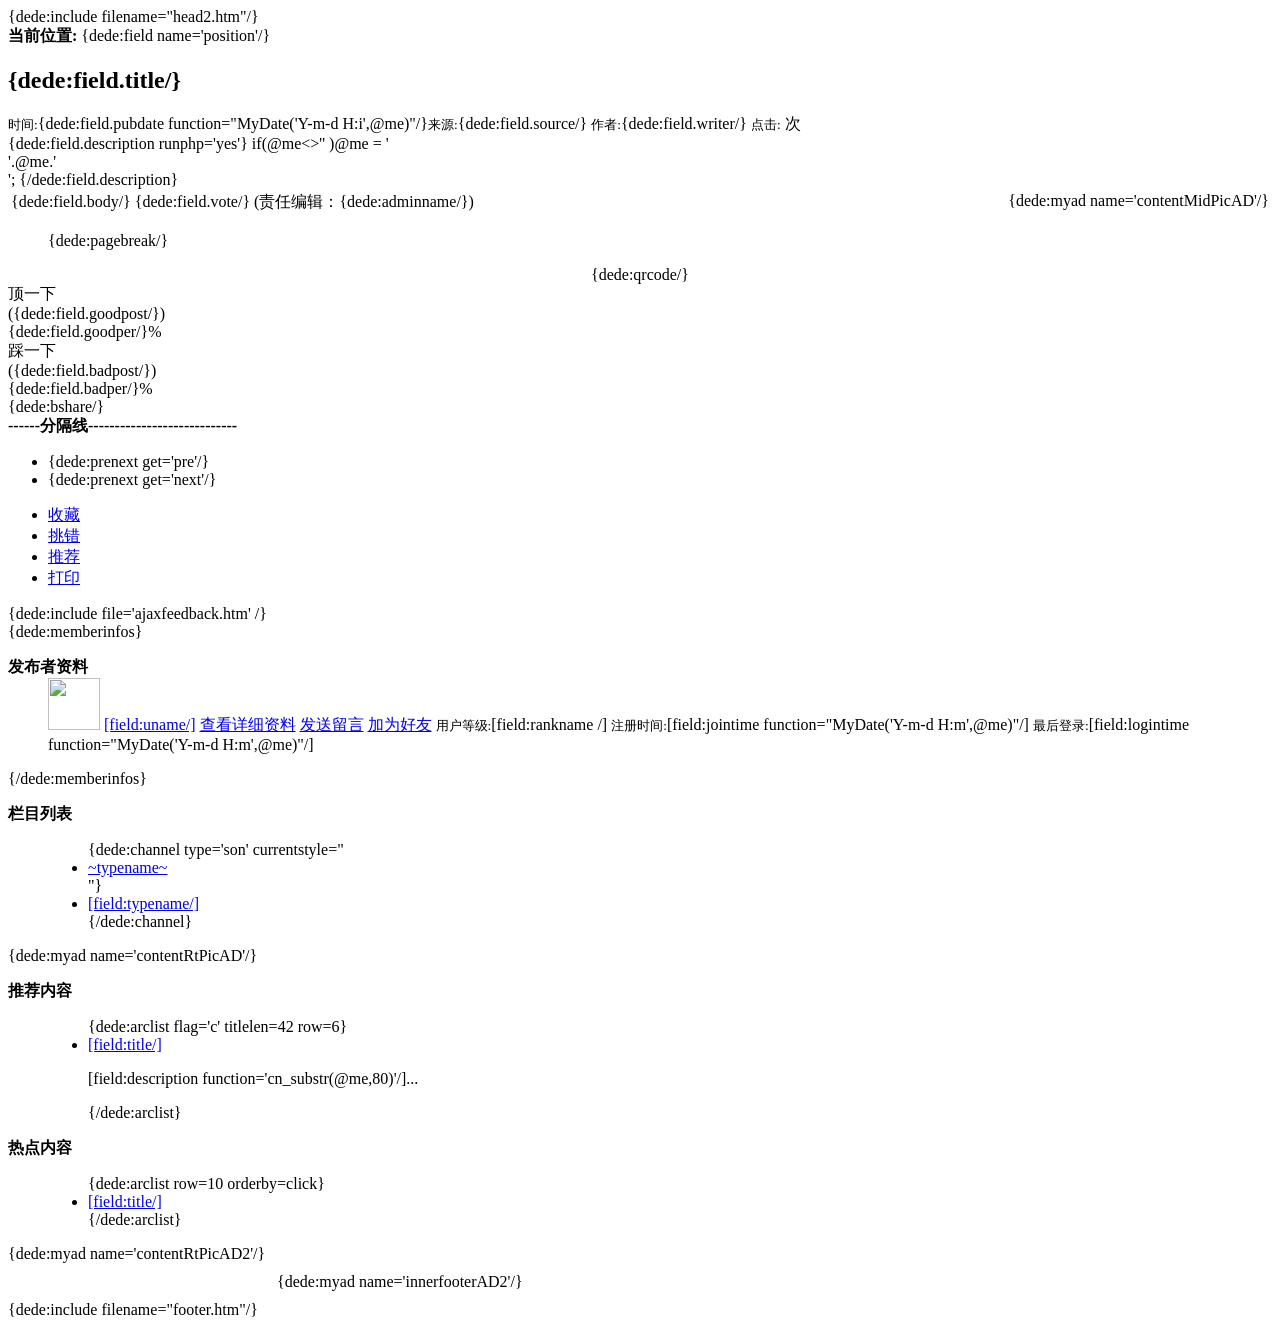
==== templets/default/article_article.htm @ 6b47816b "init" ====
<!DOCTYPE html PUBLIC "-//W3C//DTD XHTML 1.0 Transitional//EN" "http://www.w3.org/TR/xhtml1/DTD/xhtml1-transitional.dtd">
<html xmlns="http://www.w3.org/1999/xhtml">
<head>
<meta http-equiv="Content-Type" content="text/html; charset={dede:global.cfg_soft_lang/}" />
<title>{dede:field.title/}_{dede:global.cfg_webname/}</title>
<meta name="keywords" content="{dede:field.keywords/}" />
<meta name="description" content="{dede:field.description function='html2text(@me)'/}" />
<link href="{dede:global.cfg_templets_skin/}/style/dedecms.css" rel="stylesheet" media="screen" type="text/css" />
<meta http-equiv="mobile-agent" content="format=xhtml;url={dede:global.cfg_mobileurl/}/view.php?aid={dede:field.id/}">
<script type="text/javascript">if(window.location.toString().indexOf('pref=padindex') != -1){}else{if(/AppleWebKit.*Mobile/i.test(navigator.userAgent) || (/MIDP|SymbianOS|NOKIA|SAMSUNG|LG|NEC|TCL|Alcatel|BIRD|DBTEL|Dopod|PHILIPS|HAIER|LENOVO|MOT-|Nokia|SonyEricsson|SIE-|Amoi|ZTE/.test(navigator.userAgent))){if(window.location.href.indexOf("?mobile")<0){try{if(/Android|Windows Phone|webOS|iPhone|iPod|BlackBerry/i.test(navigator.userAgent)){window.location.href="{dede:global.cfg_mobileurl/}/view.php?aid={dede:field.id/}";}else if(/iPad/i.test(navigator.userAgent)){}else{}}catch(e){}}}}</script>
<script language="javascript" type="text/javascript" src="{dede:global.cfg_cmsurl/}/include/dedeajax2.js"></script>

<script language="javascript" type="text/javascript">
<!--
function CheckLogin(){
	  var taget_obj = document.getElementById('_ajax_feedback');
	  myajax = new DedeAjax(taget_obj,false,false,'','','');
	  myajax.SendGet2("{dede:global.cfg_cmsurl/}/member/ajax_feedback.php");
	  DedeXHTTP = null;
}
function postBadGood(ftype,fid)
{
	var taget_obj = document.getElementById(ftype+fid);
	var saveid = GetCookie('badgoodid');
	if(saveid != null)
	{
		var saveids = saveid.split(',');
		var hasid = false;
		saveid = '';
		j = 1;
		for(i=saveids.length-1;i>=0;i--)
		{
			if(saveids[i]==fid && hasid) continue;
			else {
				if(saveids[i]==fid && !hasid) hasid = true;
				saveid += (saveid=='' ? saveids[i] : ','+saveids[i]);
				j++;
				if(j==10 && hasid) break;
				if(j==9 && !hasid) break;
			}
		}
		if(hasid) { alert('���ղ��ѱ�������ร�'); return false;}
		else saveid += ','+fid;
		SetCookie('badgoodid',saveid,1);
	}
	else
	{
		SetCookie('badgoodid',fid,1);
	}
	myajax = new DedeAjax(taget_obj,false,false,'','','');
	myajax.SendGet2("{dede:field name='phpurl'/}/feedback.php?aid="+fid+"&action="+ftype+"&fid="+fid);
}
function postDigg(ftype,aid)
{
	var taget_obj = document.getElementById('newdigg');
	var saveid = GetCookie('diggid');
	if(saveid != null)
	{
		var saveids = saveid.split(',');
		var hasid = false;
		saveid = '';
		j = 1;
		for(i=saveids.length-1;i>=0;i--)
		{
			if(saveids[i]==aid && hasid) continue;
			else {
				if(saveids[i]==aid && !hasid) hasid = true;
				saveid += (saveid=='' ? saveids[i] : ','+saveids[i]);
				j++;
				if(j==20 && hasid) break;
				if(j==19 && !hasid) break;
			}
		}
		if(hasid) { alert("���Ѿ������������벻Ҫ�ظ����� ��"); return; }
		else saveid += ','+aid;
		SetCookie('diggid',saveid,1);
	}
	else
	{
		SetCookie('diggid',aid,1);
	}
	myajax = new DedeAjax(taget_obj,false,false,'','','');
	var url = "{dede:global.cfg_phpurl/}/digg_ajax.php?action="+ftype+"&id="+aid;
	myajax.SendGet2(url);
}
function getDigg(aid)
{
	var taget_obj = document.getElementById('newdigg');
	myajax = new DedeAjax(taget_obj,false,false,'','','');
	myajax.SendGet2("{dede:global.cfg_phpurl/}/digg_ajax.php?id="+aid);
	DedeXHTTP = null;
}
-->
</script>
</head>
<body class="articleview">
{dede:include filename="head2.htm"/}
<!-- /header -->
<div class="w960 center clear mt1">
<div class="pleft">
 <div class="place"> <strong>��ǰλ��:</strong> {dede:field name='position'/} </div>
 <!-- /place -->
 <div class="viewbox">
  <div class="title">
   <h2>{dede:field.title/}</h2>
  </div>
  <!-- /title -->
  <div class="info"> <small>ʱ��:</small>{dede:field.pubdate function="MyDate('Y-m-d H:i',@me)"/}<small>��Դ:</small>{dede:field.source/} <small>����:</small>{dede:field.writer/} <small>���:</small>
   <script src="{dede:field name='phpurl'/}/count.php?view=yes&aid={dede:field name='id'/}&mid={dede:field name='mid'/}" type='text/javascript' language="javascript"></script>
   ��</div>
  <!-- /info -->
  {dede:field.description runphp='yes'}
  if(@me<>'' )@me = '
  <div class="intro">'.@me.'</div>
  ';
  {/dede:field.description}
  <div class="content">
   <table width='100%'>
    <tr>
     <td><div id="contentMidPicAD" style="float:right; clear:both; top:0; vertical-align:top;">{dede:myad name='contentMidPicAD'/}</div>
      {dede:field.body/}
      {dede:field.vote/}
      (���α༭��{dede:adminname/})</td>
    </tr>
   </table>
  </div>
  <!-- /content -->
  <div class="dede_pages">
   <ul class="pagelist">
    {dede:pagebreak/}
   </ul>
  </div>

<center>{dede:qrcode/}</center>
  
  <!-- /pages -->
  <!-- //���� -->
  <div class="newdigg" id="newdigg">
   <div class="diggbox digg_good" onmousemove="this.style.backgroundPosition='left bottom';" onmouseout="this.style.backgroundPosition='left top';" onclick="javascript:postDigg('good',{dede:field.id/})">
    <div class="digg_act">��һ��</div>
    <div class="digg_num">({dede:field.goodpost/})</div>
    <div class="digg_percent">
     <div class="digg_percent_bar"><span style="width:{dede:field.goodper/}%"></span></div>
     <div class="digg_percent_num">{dede:field.goodper/}%</div>
    </div>
   </div>
   <div class="diggbox digg_bad" onmousemove="this.style.backgroundPosition='right bottom';" onmouseout="this.style.backgroundPosition='right top';" onclick="javascript:postDigg('bad',{dede:field.id/})">
    <div class="digg_act">��һ��</div>
    <div class="digg_num">({dede:field.badpost/})</div>
    <div class="digg_percent">
     <div class="digg_percent_bar"><span style="width:{dede:field.badper/}%"></span></div>
     <div class="digg_percent_num">{dede:field.badper/}%</div>
    </div>
   </div>
  </div>
  <script language="javascript" type="text/javascript">getDigg({dede:field.id/});</script>
  <!-- //���Ȳ��ݵ�Դ����� -->
  <!-- //�������뿪ʼ -->
  {dede:bshare/}
  <!-- //����������� -->
  <div class="boxoff"> <strong>------�ָ���----------------------------</strong> </div>
  <div class="handle">
   <div class="context">
    <ul>
     <li>{dede:prenext get='pre'/}</li>
     <li>{dede:prenext get='next'/}</li>
    </ul>
   </div>
   <!-- /context -->
   <div class="actbox">
    <ul>
     <li id="act-fav"><a href="{dede:field name='phpurl'/}/stow.php?aid={dede:field.id/}" target="_blank">�ղ�</a></li>
     <li id="act-err"><a href="{dede:field name='phpurl'/}/erraddsave.php?aid={dede:field.id/}&title={dede:field.title/}" target="_blank">����</a></li>
     <li id="act-pus"><a href="{dede:field name='phpurl'/}/recommend.php?aid={dede:field.id/}" target="_blank">�Ƽ�</a></li>
     <li id="act-pnt"><a href="#" onClick="window.print();">��ӡ</a></li>
    </ul>
   </div>
   <!-- /actbox -->
  </div>
  <!-- /handle -->
 </div>
 <!-- /viewbox -->
 <!-- //AJAX������ -->
 {dede:include file='ajaxfeedback.htm' /} </div>
<!-- //������ݽ��� -->
<!-- //�ұ����ݿ�ʼ -->
<div class="pright"> {dede:memberinfos}
 <div class="infos_userinfo">
  <dl class="tbox light">
   <dt class='light'><strong>����������</strong></dt>
   <dd class='light'> <a href="[field:spaceurl /]" class="userface"><img src="[field:face/]" width="52" height="52" /></a> <a href='[field:spaceurl /]' class="username">[field:uname/]</a> <span class="useract"> <a href="[field:spaceurl /]" class="useract-vi">�鿴��ϸ����</a> <a href="[field:spaceurl /]&action=guestbook" class="useract-pm">��������</a> <a href="[field:spaceurl /]&action=newfriend" class="useract-af">��Ϊ����</a> </span> <span class="userinfo-sp"><small>�û��ȼ�:</small>[field:rankname /]</span> <span class="userinfo-sp"><small>ע��ʱ��:</small>[field:jointime function="MyDate('Y-m-d H:m',@me)"/]</span> <span class="userinfo-sp"><small>����¼:</small>[field:logintime function="MyDate('Y-m-d H:m',@me)"/]</span> </dd>
  </dl>
 </div>
 {/dede:memberinfos}
 <div class="pright">
  <div>
   <dl class="tbox">
    <dt><strong>��Ŀ�б�</strong></dt>
    <dd>
     <ul class="d6">
      {dede:channel type='son' currentstyle="
      <li><a href='~typelink~' class='thisclass'>~typename~</a></li>
      "}
      <li><a href='[field:typeurl/]'>[field:typename/]</a></li>
      {/dede:channel}
     </ul>
    </dd>
   </dl>
  </div>
  <div id="contentRtPicAD" style="margin:10px auto">{dede:myad name='contentRtPicAD'/}</div>
  <div class="commend mt1">
   <dl class="tbox light">
    <dt class='light'><strong>�Ƽ�����</strong></dt>
    <dd class='light'>
     <ul class="d4">
      {dede:arclist flag='c' titlelen=42 row=6}
      <li><a href="[field:arcurl/]">[field:title/]</a>
       <p>[field:description function='cn_substr(@me,80)'/]...</p>
      </li>
      {/dede:arclist}
     </ul>
    </dd>
   </dl>
  </div>
  <!-- /commend -->
  <div class="hot mt1">
   <dl class="tbox light">
    <dt class='light'><strong>�ȵ�����</strong></dt>
    <dd class='light'>
     <ul class="c1 ico2">
      {dede:arclist row=10 orderby=click}
      <li><a href="[field:arcurl/]">[field:title/]</a></li>
      {/dede:arclist}
     </ul>
    </dd>
   </dl>
  </div>
  <div id="contentRtPicAD2" style="margin:10px auto">{dede:myad name='contentRtPicAD2'/}</div>
 </div>
 <!-- /pright -->
</div>
<div id="innerfooterAD2" style="margin:10px auto; width:726px">{dede:myad name='innerfooterAD2'/}</div>
{dede:include filename="footer.htm"/}
<!-- /footer -->
</body>
</html>
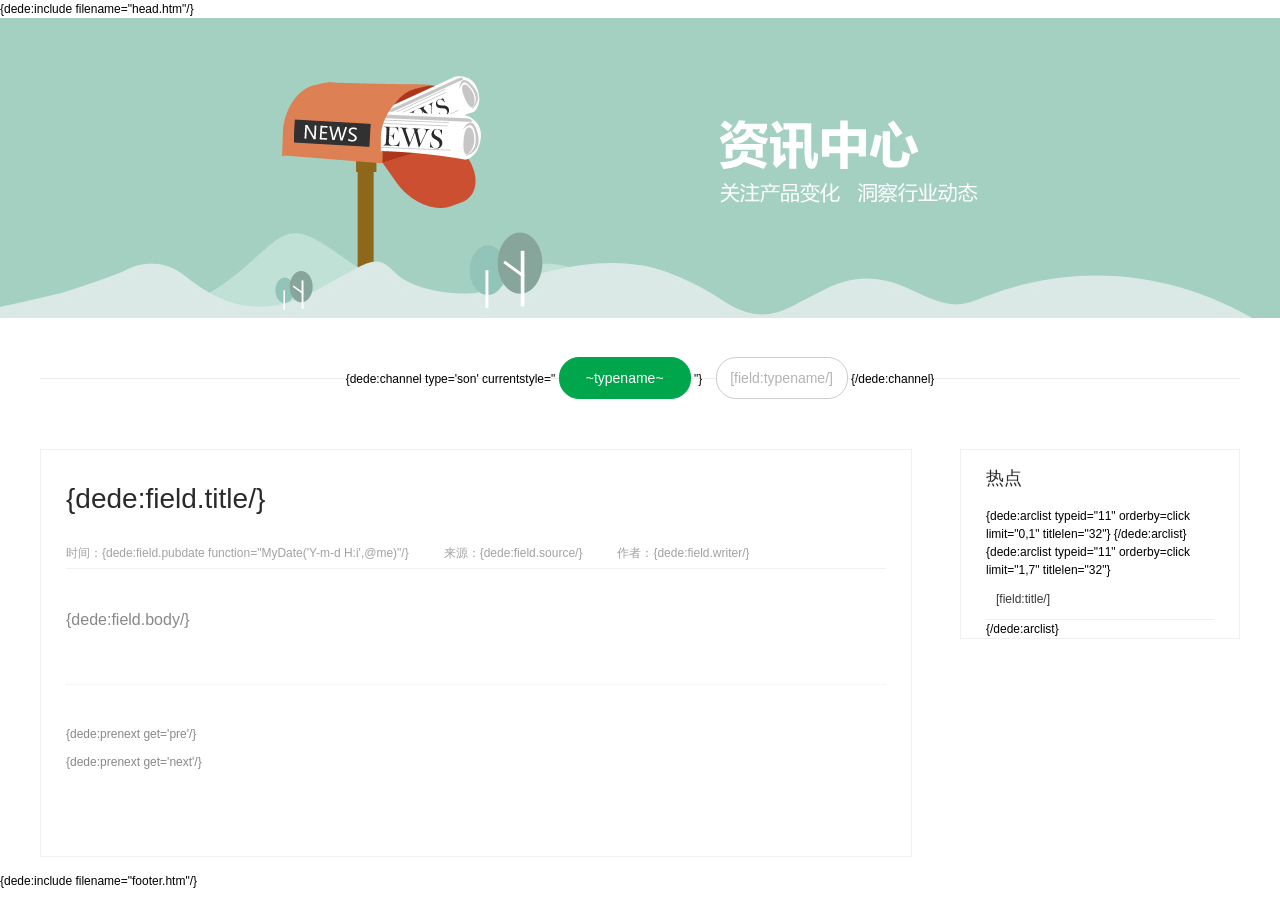
==== commit 2a687785: "commit" ====
--- a/templets/default/article_article.htm
+++ b/templets/default/article_article.htm
@@ -1,246 +1,73 @@
 <!DOCTYPE html PUBLIC "-//W3C//DTD XHTML 1.0 Transitional//EN" "http://www.w3.org/TR/xhtml1/DTD/xhtml1-transitional.dtd">
 <html xmlns="http://www.w3.org/1999/xhtml">
 <head>
-<meta http-equiv="Content-Type" content="text/html; charset={dede:global.cfg_soft_lang/}" />
+<meta http-equiv="content-type" content="text/html;charset=gb2312" />
+<link type="text/css" rel="stylesheet" href="/dedemao/css/base.css" />
+<link type="text/css" rel="stylesheet" href="/dedemao/css/camera.css" />
+<link type="text/css" rel="stylesheet" href="/dedemao/css/easyDialog.css" />
+<script type="text/javascript" src="/dedemao/js/jquery-1.8.3.min.js"></script>
+<script type="text/javascript" src="/dedemao/js/template-global.js"></script>
+<script type="text/javascript" src="/dedemao/js/ShoppingCart.js"></script>
+<script type="text/javascript" src="/dedemao/js/jquery.pagination.js"></script>
 <title>{dede:field.title/}_{dede:global.cfg_webname/}</title>
-<meta name="keywords" content="{dede:field.keywords/}" />
-<meta name="description" content="{dede:field.description function='html2text(@me)'/}" />
-<link href="{dede:global.cfg_templets_skin/}/style/dedecms.css" rel="stylesheet" media="screen" type="text/css" />
-<meta http-equiv="mobile-agent" content="format=xhtml;url={dede:global.cfg_mobileurl/}/view.php?aid={dede:field.id/}">
-<script type="text/javascript">if(window.location.toString().indexOf('pref=padindex') != -1){}else{if(/AppleWebKit.*Mobile/i.test(navigator.userAgent) || (/MIDP|SymbianOS|NOKIA|SAMSUNG|LG|NEC|TCL|Alcatel|BIRD|DBTEL|Dopod|PHILIPS|HAIER|LENOVO|MOT-|Nokia|SonyEricsson|SIE-|Amoi|ZTE/.test(navigator.userAgent))){if(window.location.href.indexOf("?mobile")<0){try{if(/Android|Windows Phone|webOS|iPhone|iPod|BlackBerry/i.test(navigator.userAgent)){window.location.href="{dede:global.cfg_mobileurl/}/view.php?aid={dede:field.id/}";}else if(/iPad/i.test(navigator.userAgent)){}else{}}catch(e){}}}}</script>
-<script language="javascript" type="text/javascript" src="{dede:global.cfg_cmsurl/}/include/dedeajax2.js"></script>
-
-<script language="javascript" type="text/javascript">
-<!--
-function CheckLogin(){
-	  var taget_obj = document.getElementById('_ajax_feedback');
-	  myajax = new DedeAjax(taget_obj,false,false,'','','');
-	  myajax.SendGet2("{dede:global.cfg_cmsurl/}/member/ajax_feedback.php");
-	  DedeXHTTP = null;
-}
-function postBadGood(ftype,fid)
-{
-	var taget_obj = document.getElementById(ftype+fid);
-	var saveid = GetCookie('badgoodid');
-	if(saveid != null)
-	{
-		var saveids = saveid.split(',');
-		var hasid = false;
-		saveid = '';
-		j = 1;
-		for(i=saveids.length-1;i>=0;i--)
-		{
-			if(saveids[i]==fid && hasid) continue;
-			else {
-				if(saveids[i]==fid && !hasid) hasid = true;
-				saveid += (saveid=='' ? saveids[i] : ','+saveids[i]);
-				j++;
-				if(j==10 && hasid) break;
-				if(j==9 && !hasid) break;
-			}
-		}
-		if(hasid) { alert('���ղ��ѱ�������ร�'); return false;}
-		else saveid += ','+fid;
-		SetCookie('badgoodid',saveid,1);
-	}
-	else
-	{
-		SetCookie('badgoodid',fid,1);
-	}
-	myajax = new DedeAjax(taget_obj,false,false,'','','');
-	myajax.SendGet2("{dede:field name='phpurl'/}/feedback.php?aid="+fid+"&action="+ftype+"&fid="+fid);
-}
-function postDigg(ftype,aid)
-{
-	var taget_obj = document.getElementById('newdigg');
-	var saveid = GetCookie('diggid');
-	if(saveid != null)
-	{
-		var saveids = saveid.split(',');
-		var hasid = false;
-		saveid = '';
-		j = 1;
-		for(i=saveids.length-1;i>=0;i--)
-		{
-			if(saveids[i]==aid && hasid) continue;
-			else {
-				if(saveids[i]==aid && !hasid) hasid = true;
-				saveid += (saveid=='' ? saveids[i] : ','+saveids[i]);
-				j++;
-				if(j==20 && hasid) break;
-				if(j==19 && !hasid) break;
-			}
-		}
-		if(hasid) { alert("���Ѿ������������벻Ҫ�ظ����� ��"); return; }
-		else saveid += ','+aid;
-		SetCookie('diggid',saveid,1);
-	}
-	else
-	{
-		SetCookie('diggid',aid,1);
-	}
-	myajax = new DedeAjax(taget_obj,false,false,'','','');
-	var url = "{dede:global.cfg_phpurl/}/digg_ajax.php?action="+ftype+"&id="+aid;
-	myajax.SendGet2(url);
-}
-function getDigg(aid)
-{
-	var taget_obj = document.getElementById('newdigg');
-	myajax = new DedeAjax(taget_obj,false,false,'','','');
-	myajax.SendGet2("{dede:global.cfg_phpurl/}/digg_ajax.php?id="+aid);
-	DedeXHTTP = null;
-}
--->
-</script>
+<meta name="keywords" content="{dede:field name='keywords'/}" />
+<meta name="description" content="{dede:field name='description' function='html2text(@me)'/}" />
 </head>
-<body class="articleview">
-{dede:include filename="head2.htm"/}
-<!-- /header -->
-<div class="w960 center clear mt1">
-<div class="pleft">
- <div class="place"> <strong>��ǰλ��:</strong> {dede:field name='position'/} </div>
- <!-- /place -->
- <div class="viewbox">
-  <div class="title">
-   <h2>{dede:field.title/}</h2>
+<body id="body" >
+<div id="Layout_464"  class=""> <script src="/dedemao/js/base.js" type="text/javascript"></script>
+  {dede:include filename="head.htm"/}
+  <div class="sub-banner">
+    <div class="sub-banner-inner">
+      <p><a><img src="/dedemao/images/banner/b7.jpg"/></a></p>
+    </div>
   </div>
-  <!-- /title -->
-  <div class="info"> <small>ʱ��:</small>{dede:field.pubdate function="MyDate('Y-m-d H:i',@me)"/}<small>��Դ:</small>{dede:field.source/} <small>����:</small>{dede:field.writer/} <small>���:</small>
-   <script src="{dede:field name='phpurl'/}/count.php?view=yes&aid={dede:field name='id'/}&mid={dede:field name='mid'/}" type='text/javascript' language="javascript"></script>
-   ��</div>
-  <!-- /info -->
-  {dede:field.description runphp='yes'}
-  if(@me<>'' )@me = '
-  <div class="intro">'.@me.'</div>
-  ';
-  {/dede:field.description}
-  <div class="content">
-   <table width='100%'>
-    <tr>
-     <td><div id="contentMidPicAD" style="float:right; clear:both; top:0; vertical-align:top;">{dede:myad name='contentMidPicAD'/}</div>
-      {dede:field.body/}
-      {dede:field.vote/}
-      (���α༭��{dede:adminname/})</td>
-    </tr>
-   </table>
+  <div class="wrap main">
+    <div class="sub-menu">
+      <div id="Layout_993"  class="">
+        <div class="sub-menu-box"> 
+        {dede:channel type='son' currentstyle="
+      <a href='~typelink~' class='curr'>~typename~</a>
+      "}
+      <a href='[field:typeurl/]'>[field:typename/]</a>
+      {/dede:channel} </div>
+        <div class="news">
+          <div class="news-left fl">
+            <h2>{dede:field.title/}</h2>
+            <div class="time"><span>ʱ�䣺{dede:field.pubdate function="MyDate('Y-m-d H:i',@me)"/}</span><span>��Դ��{dede:field.source/}</span><span>���ߣ�{dede:field.writer/} </span></div>
+            <div class="content"> 
+            	{dede:field.body/}
+            </div>
+            <div class="link">
+              <P>{dede:prenext get='pre'/}</P>
+              <P>{dede:prenext get='next'/}</P>
+              <div class="tt-link" style="margin-top:20px">
+                <div class="bdsharebuttonbox"><a href="#" class="bds_more" data-cmd="more"></a><a title="������QQ�ռ�" href="#" class="bds_qzone" data-cmd="qzone"></a><a title="����������΢��" href="#" class="bds_tsina" data-cmd="tsina"></a><a title="��������Ѷ΢��" href="#" class="bds_tqq" data-cmd="tqq"></a><a title="������������" href="#" class="bds_renren" data-cmd="renren"></a><a title="������΢��" href="#" class="bds_weixin" data-cmd="weixin"></a></div>
+                <script>window._bd_share_config={"common":{"bdSnsKey":{},"bdText":"","bdMini":"2","bdMiniList":false,"bdPic":"","bdStyle":"0","bdSize":"24"},"share":{}};with(document)0[(getElementsByTagName('head')[0]||body).appendChild(createElement('script')).src='http://bdimg.share.baidu.com/static/api/js/share.js?v=89860593.js?cdnversion='+~(-new Date()/36e5)];</script> 
+              </div>
+            </div>
+          </div>
+          <div id="Panel_243"  class="news-right fr" style="clear:both;overflow:hidden;">
+            <h2>�ȵ�</h2>
+		  {dede:arclist typeid="11" orderby=click limit="0,1" titlelen="32"}
+		   <a class="r-img" href="[field:arcurl/]" target="_blank" title="[field:fulltitle/]"><img src="[field:litpic/]" onload="loadImage(this,228,171)" alt="[field:fulltitle/]" onerror="loadImageError(this,'.r-img')"/><span>[field:title/]</span></a>
+		  {/dede:arclist} 			
+            <ul>
+	  {dede:arclist typeid="11" orderby=click limit="1,7" titlelen="32"}
+	   <li><a href="[field:arcurl/]" target="_blank" title="[field:fulltitle/]">[field:title/]</a></li>
+      {/dede:arclist}            
+            </ul>
+            <script type="text/javascript">
+      $(function () {
+      $(".news-right").css("clear", "");
+      });
+      </script> 
+          </div>
+        </div>
+      </div>
+    </div>
   </div>
-  <!-- /content -->
-  <div class="dede_pages">
-   <ul class="pagelist">
-    {dede:pagebreak/}
-   </ul>
-  </div>
-
-<center>{dede:qrcode/}</center>
   
-  <!-- /pages -->
-  <!-- //���� -->
-  <div class="newdigg" id="newdigg">
-   <div class="diggbox digg_good" onmousemove="this.style.backgroundPosition='left bottom';" onmouseout="this.style.backgroundPosition='left top';" onclick="javascript:postDigg('good',{dede:field.id/})">
-    <div class="digg_act">��һ��</div>
-    <div class="digg_num">({dede:field.goodpost/})</div>
-    <div class="digg_percent">
-     <div class="digg_percent_bar"><span style="width:{dede:field.goodper/}%"></span></div>
-     <div class="digg_percent_num">{dede:field.goodper/}%</div>
-    </div>
-   </div>
-   <div class="diggbox digg_bad" onmousemove="this.style.backgroundPosition='right bottom';" onmouseout="this.style.backgroundPosition='right top';" onclick="javascript:postDigg('bad',{dede:field.id/})">
-    <div class="digg_act">��һ��</div>
-    <div class="digg_num">({dede:field.badpost/})</div>
-    <div class="digg_percent">
-     <div class="digg_percent_bar"><span style="width:{dede:field.badper/}%"></span></div>
-     <div class="digg_percent_num">{dede:field.badper/}%</div>
-    </div>
-   </div>
-  </div>
-  <script language="javascript" type="text/javascript">getDigg({dede:field.id/});</script>
-  <!-- //���Ȳ��ݵ�Դ����� -->
-  <!-- //�������뿪ʼ -->
-  {dede:bshare/}
-  <!-- //����������� -->
-  <div class="boxoff"> <strong>------�ָ���----------------------------</strong> </div>
-  <div class="handle">
-   <div class="context">
-    <ul>
-     <li>{dede:prenext get='pre'/}</li>
-     <li>{dede:prenext get='next'/}</li>
-    </ul>
-   </div>
-   <!-- /context -->
-   <div class="actbox">
-    <ul>
-     <li id="act-fav"><a href="{dede:field name='phpurl'/}/stow.php?aid={dede:field.id/}" target="_blank">�ղ�</a></li>
-     <li id="act-err"><a href="{dede:field name='phpurl'/}/erraddsave.php?aid={dede:field.id/}&title={dede:field.title/}" target="_blank">����</a></li>
-     <li id="act-pus"><a href="{dede:field name='phpurl'/}/recommend.php?aid={dede:field.id/}" target="_blank">�Ƽ�</a></li>
-     <li id="act-pnt"><a href="#" onClick="window.print();">��ӡ</a></li>
-    </ul>
-   </div>
-   <!-- /actbox -->
-  </div>
-  <!-- /handle -->
- </div>
- <!-- /viewbox -->
- <!-- //AJAX������ -->
- {dede:include file='ajaxfeedback.htm' /} </div>
-<!-- //������ݽ��� -->
-<!-- //�ұ����ݿ�ʼ -->
-<div class="pright"> {dede:memberinfos}
- <div class="infos_userinfo">
-  <dl class="tbox light">
-   <dt class='light'><strong>����������</strong></dt>
-   <dd class='light'> <a href="[field:spaceurl /]" class="userface"><img src="[field:face/]" width="52" height="52" /></a> <a href='[field:spaceurl /]' class="username">[field:uname/]</a> <span class="useract"> <a href="[field:spaceurl /]" class="useract-vi">�鿴��ϸ����</a> <a href="[field:spaceurl /]&action=guestbook" class="useract-pm">��������</a> <a href="[field:spaceurl /]&action=newfriend" class="useract-af">��Ϊ����</a> </span> <span class="userinfo-sp"><small>�û��ȼ�:</small>[field:rankname /]</span> <span class="userinfo-sp"><small>ע��ʱ��:</small>[field:jointime function="MyDate('Y-m-d H:m',@me)"/]</span> <span class="userinfo-sp"><small>����¼:</small>[field:logintime function="MyDate('Y-m-d H:m',@me)"/]</span> </dd>
-  </dl>
- </div>
- {/dede:memberinfos}
- <div class="pright">
-  <div>
-   <dl class="tbox">
-    <dt><strong>��Ŀ�б�</strong></dt>
-    <dd>
-     <ul class="d6">
-      {dede:channel type='son' currentstyle="
-      <li><a href='~typelink~' class='thisclass'>~typename~</a></li>
-      "}
-      <li><a href='[field:typeurl/]'>[field:typename/]</a></li>
-      {/dede:channel}
-     </ul>
-    </dd>
-   </dl>
-  </div>
-  <div id="contentRtPicAD" style="margin:10px auto">{dede:myad name='contentRtPicAD'/}</div>
-  <div class="commend mt1">
-   <dl class="tbox light">
-    <dt class='light'><strong>�Ƽ�����</strong></dt>
-    <dd class='light'>
-     <ul class="d4">
-      {dede:arclist flag='c' titlelen=42 row=6}
-      <li><a href="[field:arcurl/]">[field:title/]</a>
-       <p>[field:description function='cn_substr(@me,80)'/]...</p>
-      </li>
-      {/dede:arclist}
-     </ul>
-    </dd>
-   </dl>
-  </div>
-  <!-- /commend -->
-  <div class="hot mt1">
-   <dl class="tbox light">
-    <dt class='light'><strong>�ȵ�����</strong></dt>
-    <dd class='light'>
-     <ul class="c1 ico2">
-      {dede:arclist row=10 orderby=click}
-      <li><a href="[field:arcurl/]">[field:title/]</a></li>
-      {/dede:arclist}
-     </ul>
-    </dd>
-   </dl>
-  </div>
-  <div id="contentRtPicAD2" style="margin:10px auto">{dede:myad name='contentRtPicAD2'/}</div>
- </div>
- <!-- /pright -->
+  {dede:include filename="footer.htm"/}
 </div>
-<div id="innerfooterAD2" style="margin:10px auto; width:726px">{dede:myad name='innerfooterAD2'/}</div>
-{dede:include filename="footer.htm"/}
-<!-- /footer -->
 </body>
 </html>
--- a/dedemao/css/base.css
+++ b/dedemao/css/base.css
@@ -0,0 +1,806 @@
+﻿@charset "utf-8";
+/***********rest***************/
+html{color:#000;background:#fff;-webkit-text-size-adjust: 100%;-ms-text-size-adjust: 100%;}
+body,div,dl,dt,dd,ul,ol,li,h1,h2,h3,h4,h5,h6,pre,code,form,fieldset,legend,input,textarea,p,blockquote,th,td,hr,button,article,aside,details,figcaption,figure,footer,header,hgroup,menu,nav,section {margin:0;padding:0;}
+article,aside,details,figcaption,figure,footer,header,hgroup,menu,nav,section { display:block;}
+audio,canvas,video {display: inline-block;*display: inline;*zoom: 1;}
+body,button,input,select,textarea{font:12px/1.5 \5FAE\8F6F\96C5\9ED1,tahoma,arial,\5b8b\4f53;}
+input,select,textarea{font-size:100%;}
+table{border-collapse:collapse;border-spacing:0;}
+th{text-align:inherit;}
+fieldset,img{border:0;}
+iframe{display:block;}
+abbr,acronym{border:0;font-variant:normal;}
+del {text-decoration:line-through;}
+address,caption,cite,code,dfn,em,th,var {font-style:normal;font-weight:500;}
+ol,ul {list-style:none;}
+caption,th {text-align:left;}
+h1,h2,h3,h4,h5,h6 {font-size:100%;font-weight:500;}
+q:before,q:after {content:'';}
+sub, sup {font-size: 75%; line-height: 0; position: relative; vertical-align: baseline;}
+sup {top: -0.5em;}
+sub {bottom: -0.25em;}
+a:hover {text-decoration:underline;}
+ins,a {text-decoration:none;}
+.clearfix:after {visibility:hidden;display:block;font-size:0;content:" ";clear:both;height:0;}
+.clearfix {zoom:1;}
+body .undis {display:none;}
+.fl,.fr {display:inline;}
+.fl {float:left;}
+.fr {float:right;}
+/**********common****************/
+html {width:100%;overflow-x:hidden}
+.wrap {width:1200px; margin:0 auto}
+.main-content .sidebar {width:250px; overflow:hidden}
+.main-content .content {width:930px; overflow:hidden}
+.header {height:80px; border-bottom:#ccc 1px solid}
+.header .logo {width:200px; margin-top:10px}
+
+/***nav***************************/
+.nav ul {float:left; display:inline; margin-top:30px /***浮动，不可加上下间距属性；*********/ }
+.nav li, .nav li a { float: left; display:inline; }
+.nav ul {}
+.nav li { font-family: \5FAE\8F6F\96C5\9ED1; padding:0px 20px; margin-left:12px;/*只可加上下padding间距属性*****/}
+.nav li a { line-height: 41px; height: 41px; color: #333; font-size: 16px;}
+.index-menu .nav li a {color:#fff}
+.index-menu .nav li a:hover , .index-menu .nav li.hover a  {color:#1f1f1f}
+.index-menu .nav li.hover ul li a {color:#fff}
+.index-scrollTop .nav li a {color:#333}
+.nav li.current a {color:#00a74b;}
+.nav li.current a, .nav li.hover a, .nav li a:hover { color:#00a74b; text-decoration:none}
+.nav li.hover a, .nav li a:hover { color:#00a74b;}
+.index-menu .nav li.first a {color:#fff}
+.index-scrollTop .index-menu .nav li.first a {color:#00a74b}
+.nav li ul, .nav li ul li, .nav li ul li a, .nav li.current ul li a, .nav li.hover ul li a { margin: 0; padding: 0; border: 0; background: none; }
+.nav li ul { padding: 12px 0;background: #fff; }
+.nav li ul li a, .nav li.current ul li a, .nav li.hover ul li a { color: #fff;/*这里不能加height**/line-height:30px;padding: 0 36px; font-size:14px ;}
+.nav li ul li a:hover, .nav li.current ul li a:hover, .nav li.hover ul li a:hover {border: 0; text-decoration:none; padding: 0 36px; color:#00a74b }
+/***************/
+.nav li div,.nav li ul{float:left;}
+.nav li ul li { float: none; }
+/***********/
+.nav li div.Y ul li, .nav li div.Y ul li a { float: none; display: block; }
+.nav li div.X ul li, .nav li div.X ul li a { float: left; }
+.nav li div.left ul { text-align: left;}
+.nav li div.center ul { text-align: center; }
+.nav li div.right ul { text-align: right; }
+/*****ie6**********/
+.nav li div { _width: 1000px; }
+.nav li ul {background:url(../images/navArrow_bg.png) repeat; height: auto; border-radius:5px }
+.nav li ul li {}
+.nav li ul li { font-size: 0; }
+.nav li ul li a { height: auto; white-space: nowrap;  }
+/******设置z-index***********/
+.navBox { position: relative; z-index: 15; float:right;}
+.nav li a{ position:relative;z-index:15;}
+.nav li div { position: absolute; z-index: 15;left: -2000px;float:left; overflow:hidden;}
+.navSubbgBox { position: absolute; width: 100%; left: 0; z-index: 0; }
+.navSubbg { width: 100%; position: absolute; }
+.navArrow { position: absolute; z-index: 14; left: -2000px; top:56px;width: 100%; height: 5px; background:url(../images/index_menu_arrow.png) no-repeat center bottom;overflow: hidden; }
+/*
+.navArrow span { display: block; position: absolute; left: 0; top: 0; width: 100%; height: 2px; background: #1793c7; position: relative; }
+/*background:url(../images/navArrow.png) no-repeat center bottom;*/
+/************************************/
+.navBox:after { content: '\20'; display: block; height: 0; clear: both; }
+.navBox { zoom: 1; }
+.nav { position:relative; float:right;/****不可加左右margin,padding,border,影响二级背景的宽度********/}
+
+/*******/
+
+.sub-banner { width:100%; /*height:300px;*/ overflow:hidden}
+.sub-banner-inner{ float:left; position:relative; left:50%}
+.sub-banner-inner p {float:left; position:relative; left:-50%}
+
+.sub-menu {border-top:#ebebeb 1px solid; text-align:center; min-height:45px; margin:60px 0 15px;}
+.sub-menu .sub-menu-box { display:inline-block; margin-top:-22px}
+.sub-menu .sub-menu-box a {display:inline-block; width:130px; height:40px; background:#fff; border:#cccccc 1px solid; border-radius:20px; line-height:40px; font-size:14px; color:#b3b3b3; margin-left:10px; text-decoration:none}
+.sub-menu .sub-menu-box a:first-child {margin-left:0}
+.sub-menu .sub-menu-box a:hover , .sub-menu .sub-menu-box a.curr {background:#00a64c; border:#00a64c 1px solid; color:#fff}
+
+.sidebar-nav-list {width: 248px; border:#e6e6e6 1px solid; padding-bottom:10px}
+.sidebar-nav-head { font-size:14px; line-height:45px; height:45px; color:#fff; cursor: pointer; position: relative; margin-bottom:13px; background: #13be60 url(../images/sidebar_nav.png) no-repeat 220px 7px ; padding-left:20px}
+.sidebar-nav-head.curr {background-position:220px -45px}
+.sidebar-nav-body { display:none; padding-bottom:10px }
+.sidebar-nav-body a { display:block; color:#8b8b8b; background:url(../images/sidebar_nav.png) no-repeat 20px -98px; padding-left:40px; line-height:34px; height:34px; text-decoration:none; }
+.sidebar-nav-body a:hover { color: #010101; }
+.sidebar-nav-body a.curr {background:#e6e6e6 url(../images/sidebar_nav.png) no-repeat 20px -151px; color:#13be61}
+
+/*  button  */
+.button {display: inline-block;	zoom: 1;*display: inline;vertical-align: baseline;margin: 0 2px;outline: none;cursor: pointer;text-align: center;text-decoration: none;font-size: 14px;	text-shadow: 0 1px 1px rgba(0,0,0,.3);-webkit-border-radius: 1.5em; -moz-border-radius: 1.5em;border-radius: 1.5em;padding: .4em 1.5em .42em;-webkit-box-shadow: 0 1px 2px rgba(0,0,0,.2);	-moz-box-shadow: 0 1px 2px rgba(0,0,0,.2);box-shadow: 0 1px 2px rgba(0,0,0,.2);}
+.button:hover {text-decoration: none;}
+.button:active {position: relative;top: 1px;}
+.big {-webkit-border-radius: 25px;-moz-border-radius: 25px;border-radius: 25px;font-size:16px;padding:10px 50px;}
+.large{font-size:22px;-webkit-border-radius: 25px;-moz-border-radius: 25px;border-radius: 25px;padding:9px 51px;}
+.medium {-webkit-border-radius: 25px;-moz-border-radius: 25px;border-radius: 25px;font-size:16px;padding:13px 35px;}
+.small {-webkit-border-radius: 20px;-moz-border-radius: 20px;border-radius: 20px;font-size: 14px;padding:5px 20px;}
+.button i.add {display:inline-block; width:15px; height:12px; background:url(../images/bun_icon.png) no-repeat; margin-right:3px; *position:relative; *top:-4px}
+.green {color: #fff;background: #00ae4e;background: -webkit-gradient(linear, left top, left bottom, from(#00b551), to(#00a74b));background: -moz-linear-gradient(top,  #00b551,  #00a74b);	filter:  progid:DXImageTransform.Microsoft.gradient(startColorstr='#00b551', endColorstr='#00a74b');}
+.green:hover {background: #00ae4e;background: -webkit-gradient(linear, left top, left bottom, from(#00a74b), to(#00b551));	background: -moz-linear-gradient(top,  #00a74b,  #00b551);	filter:  progid:DXImageTransform.Microsoft.gradient(startColorstr='#00a74b', endColorstr='#00b551');}
+.green:active {color: #f0f0f0;background: -webkit-gradient(linear, left top, left bottom, from(#00ae4e), to(#00b551));background: -moz-linear-gradient(top,  #00ae4e,  #00b551);filter:  progid:DXImageTransform.Microsoft.gradient(startColorstr='#00ae4e', endColorstr='#00b551');}
+
+/*-- pages --*/
+.pages {margin:20px 0; text-align:center; font-family:\5b8b\4f53; font-size:14px; color: #828282; position:relative}
+.pages span.disabled {border:1px solid #b9b9b9; margin:1px; margin:1px; padding:10px 14px; border-radius:1.5em; color:#b9b9b9}
+.pages span.current {background:#00a64c; border:1px solid #00a64c; color:#FFFFFF; margin:1px; padding:10px 14px; border-radius:1.5em}
+.pages a {margin:1px; padding:10px 14px; text-decoration: none; border-radius:1.5em }
+.pages a.last {margin-right:0px}
+.pages a:link , .pages a:visited {color: #b9b9b9; border:#b9b9b9 1px solid}
+.pages a:hover {border:#00a64c 1px solid; color:#00a64c; text-decoration:none}
+.pages a.current {border:#00a64c 1px solid; color:#00a64c; text-decoration:none}
+.footer {background:#1c1c1c; padding:15px 0 40px; margin-top:40px }
+.footer-nav {border-bottom:#282828 1px solid; padding-bottom:15px}
+.footer-nav .website span ,  .footer-nav .website a {color:#b0afaf}
+.footer-nav .website a {margin-right:10px}
+.footer-nav .webmaps a {color:#8c8c8c; padding-left:15px;}
+.footer-nav .webmaps a span {display:inline-block; padding-left:15px; border-left:#4c4c4c 1px solid; height:12px; line-height:12px}
+.footer-nav .webmaps a:first-child span {border-left:0}
+.footer-nav .webmaps a:hover span {text-decoration:underline}
+.footer-main {margin-top:25px}
+.footer-main .copyright {width:650px; color:#808080}
+.footer-main .contact {width:375px; border-left:#161616 1px solid; padding-left:24px}
+.footer-main .ewm {width:150px}
+.footer-main .copyright .con p {margin-bottom:7px}
+.footer-main .copyright .con.last {margin-top:20px}
+.footer-main .copyright a  , .footer-main .contact {color:#808080}
+.footer-main .contact span , .footer-main .contact p.mail {font-size:14px}
+.footer-main .contact p.tel {font-size:20px; margin-bottom:10px}
+.footer-main .ewm .img {background:url(../images/ewm_bg.png) no-repeat right 0; width:122px; padding-right:27px}
+/* kf */
+*html{_background-image:url(about:blank); _background-attachment:fixed; zoom:1;}
+.kf-online-wrap{position:fixed; top:270px;  width:110px; _position:absolute; _top:expression(document.documentElement.scrollTop+(parseInt(this.currentStyle.marginTop,10)||270)); z-index:20; left:50%; margin-left:620px}
+.kf-online-right { margin-left:0; left:91%}
+.kf-online-box{position:relative; width:110px;}
+.kf-button a , .kf-wrap , .kf-colse a , .kf-qq a i , .kf-btn .ewm a , .kf-btn .top a , .kf-btn .ewm-box b {background:url(../images/kf.png) no-repeat}
+.kf-button {width:41px; height:140px; margin:0 auto}
+.kf-button a {display:block; width:41px; height:140px; background-position:-2px -1px}
+.kf-wrap {background-position:-48px bottom; padding-bottom:5px; background-color:#f9fafb; border-top-left-radius:10px; border-top-right-radius:10px; display:none; opacity:0; position:absolute; top:0; left:0; width:110px}
+.kf-box {border:#d5d5d5 1px solid; border-bottom:0; position:relative; border-top-left-radius:10px; border-top-right-radius:10px}
+.kf-colse , .kf-colse a {width:24px; height:24px; display:block; cursor:pointer}
+.kf-colse {position:absolute; top:-12px; right:8px}
+.kf-colse a {background-position:-266px -1px}
+.kf-qq {text-align:center; padding-top:15px; font-size:14px; color:#2a2a2a; border-bottom:#d5d5d5 1px solid; padding-bottom:5px}
+.kf-qq a i {display:inline-block; width:78px; height:80px; background-position:-164px -1px;}
+.kf-tel {padding-top:10px; text-align:center; color:#888888}
+.kf-tel h3 {margin-bottom:2px}
+.kf-tel p {font-size:14px; color:#00a64b; font-family:Arial; margin-bottom:5px}
+.kf-btn {padding-top:15px}
+.kf-btn .ewm , .kf-btn .top {width:50%; text-align:center}
+.kf-btn .ewm a , .kf-btn .top a {display:inline-block; width:27px; height:31px;}
+.kf-btn .ewm a {background-position:-265px -79px}
+.kf-btn .top a {background-position:-265px -36px} 
+.kf-btn .ewm-box {width:90px; padding:10px; border:#d5d5d5 1px solid; border-radius:10px; position:absolute; left:-120px; bottom:0px; text-align:center; background:#f9fafb; color:#2a2a2a; display:none}
+.kf-btn .ewm-box p {margin-bottom:5px}
+.kf-btn .ewm-box img {width:90px; height:90px}
+.kf-btn .ewm-box b {display:block; width:7px; height:16px; background-position:-176px -91px; position:absolute; top:100px; right:-7px}
+/* index */
+.index-top { background-color: #fff; color: #fff; height: 100%; overflow: hidden; position: relative; top: 0; width: 100%; left:0;}
+.index-top-box {position:absolute;top:0;width:100%;height:100%;background-size:cover; background-repeat:no-repeat; background-position: center bottom; background-image:url(../images/index_header_bg.jpg)}/*background-attachment:fixed;*/
+
+.index-down a , .index-intro .index-title .f1 span.version , .index-one-fr i , .index-thr-fr a {background:url(../images/index_icon.png) no-repeat;}
+.index-zhuzi {width:205px; height:431px; background:url(../images/zhuzi.png) no-repeat; position:absolute; top:0; right:0}
+.index-menu .menu-list li a {color:#fff}
+.index-menu .menu-list li a:hover,.index-menu .menu-list li a.hover , .index-scrollTop .index-menu .menu-list li a:hover , .index-scrollTop .index-menu .menu-list li a.hover {color:#41cd65}
+.index-logo {margin-top:10px}
+.index-logo a i {display:inline-block; width:175px; height:60px; background:url(../images/index_logo.png) no-repeat}
+.index-header-wrap {padding-bottom:10px}
+.index-scrollTop {position:fixed; z-index:10; background-color:#fff; width:100%; border:solid 1px #ccc}
+.index-scrollTop .index-logo a i {background:url(../images/logo.png) no-repeat}
+.index-scrollTop .index-menu .menu-list li a {color:#333}
+.index-intro {text-align:center}
+.index-intro {margin-top:230px}
+.index-intro .index-title .f1 {font-size:60px}
+.index-intro .index-title .f1 span.version {display:inline-block; width:55px; height:28px; margin:0 10px; position:relative; top:-.5em}
+.index-intro .index-title .f2 {font-size:16px; margin-top:.5em}
+.index-intro .index-title .f3 {font-size:30px; margin-top:1.5em}
+.index-intro.ft .index-title .f1 {font-size:46px}
+.index-intro.ft .index-title .f2 {font-size:14px;}
+.index-intro.ft .index-title .f3 {font-size:24px;}
+.index-intro .index-btn {margin-top:5.5em}
+.index-intro .index-btn a {display:inline-block; padding:10px 35px; background-color:#f5faed; border-radius:25px; font-size:14px; color:#8bc032; margin:0 11px; text-decoration:none}
+.index-intro .index-btn a:hover {background:#f4d106; color:#fff}
+.index-down {position:absolute; bottom:20px; left:50%; margin-left:-23px; width:47px; height:47px}
+.index-down a {display:block; width:47px; height:47px; background-position: -65px 0;
+animation-name:towndown;
+animation-duration:1s;
+animation-timing-function:linear;
+animation-delay:2s;
+animation-iteration-count:infinite;
+animation-direction:alternate;
+animation-play-state:running;
+/* Firefox: */
+-moz-animation-name:towndown;
+-moz-animation-duration:1s;
+-moz-animation-timing-function:linear;
+-moz-animation-delay:2s;
+-moz-animation-iteration-count:infinite;
+-moz-animation-direction:alternate;
+-moz-animation-play-state:running;
+/* Safari and Chrome: */
+-webkit-animation-name:towndown;
+-webkit-animation-duration:1s;
+-webkit-animation-timing-function:linear;
+-webkit-animation-delay:2s;
+-webkit-animation-iteration-count:infinite;
+-webkit-animation-direction:alternate;
+-webkit-animation-play-state:running;
+/* Opera: */
+-o-animation-name:towndown;
+-o-animation-duration:1s;
+-o-animation-timing-function:linear;
+-o-animation-delay:2s;
+-o-animation-iteration-count:infinite;
+-o-animation-direction:alternate;
+-o-animation-play-state:running;
+}
+@keyframes towndown
+{
+0%   {
+transform:translate(0px,2px);
+-ms-transform:translate(0px,2px); /* IE 9 */
+-moz-transform:translate(0px,2px); /* Firefox */
+-webkit-transform:translate(0px,2px); /* Safari and Chrome */
+-o-transform:translate(0px,2px); /* Opera */	
+	}
+25%  {
+transform:translate(0px,6px);
+-ms-transform:translate(0px,6px); /* IE 9 */
+-moz-transform:translate(0px,6px); /* Firefox */
+-webkit-transform:translate(0px,6px); /* Safari and Chrome */
+-o-transform:translate(0px,6px); /* Opera */	
+	}
+50%  {
+transform:translate(0px,12px);
+-ms-transform:translate(0px,12px); /* IE 9 */
+-moz-transform:translate(0px,12px); /* Firefox */
+-webkit-transform:translate(0px,12px); /* Safari and Chrome */
+-o-transform:translate(0px,12px); /* Opera */	
+	}
+75%  {
+transform:translate(0px,-6px);
+-ms-transform:translate(0px,6px); /* IE 9 */
+-moz-transform:translate(0px,6px); /* Firefox */
+-webkit-transform:translate(0px,6px); /* Safari and Chrome */
+-o-transform:translate(0px,6px); /* Opera */	
+	}
+100% {
+transform:translate(0px,-12px);
+-ms-transform:translate(0px,12px); /* IE 9 */
+-moz-transform:translate(0px,12px); /* Firefox */
+-webkit-transform:translate(0px,12px); /* Safari and Chrome */
+-o-transform:translate(0px,12px); /* Opera */	
+}
+}
+
+
+@-moz-keyframes towndown /* Firefox */
+{
+0%   {
+transform:translate(0px,2px);
+-ms-transform:translate(0px,2px); /* IE 9 */
+-moz-transform:translate(0px,2px); /* Firefox */
+-webkit-transform:translate(0px,2px); /* Safari and Chrome */
+-o-transform:translate(0px,2px); /* Opera */	
+	}
+25%  {
+transform:translate(0px,10px);
+-ms-transform:translate(0px,10px); /* IE 9 */
+-moz-transform:translate(0px,10px); /* Firefox */
+-webkit-transform:translate(0px,10px); /* Safari and Chrome */
+-o-transform:translate(0px,10px); /* Opera */	
+	}
+50%  {
+transform:translate(0px,20px);
+-ms-transform:translate(0px,20px); /* IE 9 */
+-moz-transform:translate(0px,20px); /* Firefox */
+-webkit-transform:translate(0px,20px); /* Safari and Chrome */
+-o-transform:translate(0px,20px); /* Opera */	
+	}
+75%  {
+transform:translate(0px,-10px);
+-ms-transform:translate(0px,10px); /* IE 9 */
+-moz-transform:translate(0px,10px); /* Firefox */
+-webkit-transform:translate(0px,10px); /* Safari and Chrome */
+-o-transform:translate(0px,10px); /* Opera */	
+	}
+100% {
+transform:translate(0px,-20px);
+-ms-transform:translate(0px,20px); /* IE 9 */
+-moz-transform:translate(0px,20px); /* Firefox */
+-webkit-transform:translate(0px,20px); /* Safari and Chrome */
+-o-transform:translate(0px,20px); /* Opera */	
+}
+}
+
+@-webkit-keyframes towndown /* Safari and Chrome */
+{
+0%   {
+transform:translate(0px,2px);
+-ms-transform:translate(0px,2px); /* IE 9 */
+-moz-transform:translate(0px,2px); /* Firefox */
+-webkit-transform:translate(0px,2px); /* Safari and Chrome */
+-o-transform:translate(0px,2px); /* Opera */	
+	}
+25%  {
+transform:translate(0px,10px);
+-ms-transform:translate(0px,10px); /* IE 9 */
+-moz-transform:translate(0px,10px); /* Firefox */
+-webkit-transform:translate(0px,10px); /* Safari and Chrome */
+-o-transform:translate(0px,10px); /* Opera */	
+	}
+50%  {
+transform:translate(0px,20px);
+-ms-transform:translate(0px,20px); /* IE 9 */
+-moz-transform:translate(0px,20px); /* Firefox */
+-webkit-transform:translate(0px,20px); /* Safari and Chrome */
+-o-transform:translate(0px,20px); /* Opera */	
+	}
+75%  {
+transform:translate(0px,-10px);
+-ms-transform:translate(0px,10px); /* IE 9 */
+-moz-transform:translate(0px,10px); /* Firefox */
+-webkit-transform:translate(0px,10px); /* Safari and Chrome */
+-o-transform:translate(0px,10px); /* Opera */	
+	}
+100% {
+transform:translate(0px,-20px);
+-ms-transform:translate(0px,20px); /* IE 9 */
+-moz-transform:translate(0px,20px); /* Firefox */
+-webkit-transform:translate(0px,20px); /* Safari and Chrome */
+-o-transform:translate(0px,20px); /* Opera */	
+}
+}
+
+@-o-keyframes towndown /* Opera */
+{
+0%   {
+transform:translate(0px,2px);
+-ms-transform:translate(0px,2px); /* IE 9 */
+-moz-transform:translate(0px,2px); /* Firefox */
+-webkit-transform:translate(0px,2px); /* Safari and Chrome */
+-o-transform:translate(0px,2px); /* Opera */	
+	}
+25%  {
+transform:translate(0px,10px);
+-ms-transform:translate(0px,10px); /* IE 9 */
+-moz-transform:translate(0px,10px); /* Firefox */
+-webkit-transform:translate(0px,10px); /* Safari and Chrome */
+-o-transform:translate(0px,10px); /* Opera */	
+	}
+50%  {
+transform:translate(0px,20px);
+-ms-transform:translate(0px,20px); /* IE 9 */
+-moz-transform:translate(0px,20px); /* Firefox */
+-webkit-transform:translate(0px,20px); /* Safari and Chrome */
+-o-transform:translate(0px,20px); /* Opera */	
+	}
+75%  {
+transform:translate(0px,-10px);
+-ms-transform:translate(0px,10px); /* IE 9 */
+-moz-transform:translate(0px,10px); /* Firefox */
+-webkit-transform:translate(0px,10px); /* Safari and Chrome */
+-o-transform:translate(0px,10px); /* Opera */	
+	}
+100% {
+transform:translate(0px,-20px);
+-ms-transform:translate(0px,20px); /* IE 9 */
+-moz-transform:translate(0px,20px); /* Firefox */
+-webkit-transform:translate(0px,20px); /* Safari and Chrome */
+-o-transform:translate(0px,20px); /* Opera */	
+}
+}
+
+.index-box {height:390px; padding:90px 0 140px; color:#333;}
+.index-box h2 {color:#00a74c; font-size:44px; margin-bottom:35px}
+.index-box h2 span {font-size:22px; color:#333; margin-left:10px}
+.index-box h4 {font-size:32px; margin-bottom:10px}
+.index-box p {font-size:16px; color:#666; margin-bottom:30px}
+
+.index-box-1 {background:#fff}
+.index-one {padding-top:70px;}
+.index-one-fl {padding-left:30px;}
+.index-one-fr { background:url(../images/index_one_bg.jpg) no-repeat 0 bottom; width:520px; height:390px;}
+.index-one-fr i {display:inline-block; float:left}
+.index-one-fr i.i1 {width:48px; height:120px; background-position:-2px -60px; margin-top:80px; margin-left:130px}
+.index-one-fr i.i2 {width:90px; height:220px; background-position:-144px -60px; margin-top:110px; margin-left:57px}
+.index-one-fr i.i3 {width:70px; height:170px; background-position:-62px -60px; margin-top:10px; margin-left:35px}
+
+.index-box-2 {background:#f2f2f2}
+.index-two-fl {width:560px; height:390px; padding-left:20px; background:url(../images/index_two_bg.jpg) no-repeat 20px 0}
+.index-two-fl .index-nubmer { display:inline-block; margin:70px 0 0 417px; color:#fff; font-size:36px; font-family:Arial, Helvetica, sans-serif}
+.index-two-fr {width:600px}
+
+.index-thr-fl {width:540px; padding-left:45px; padding-top:40px}
+.index-thr-fr {width:570px; height:90px; margin-top:40px; padding-right:45px; background:url(../images/index_thr_bg.jpg) no-repeat 30px 0; padding-top:300px; text-align:center}
+.index-thr-fr a {display:inline-block; width:70px; height:70px; margin:0 15px}
+.index-thr-fr a.i1 {background-position:-1px -289px}
+.index-thr-fr a.i2 {background-position:-77px -289px}
+.index-thr-fr a.i3 {background-position:-153px -289px}
+.index-thr-fr a.i4 {background-position:-229px -290px}
+
+.index-box-4 {background:#f2f2f2; padding:70px 0 80px; margin-bottom:-40px}
+
+
+.spe_roll2 {position:relative;width:1050px;overflow:hidden;margin:0 auto;height:191px;padding-right:19px;}
+.spe_roll2 li{float:left;width:320px;height:191px;margin:0 15.5px;display:inline;}
+.spe_roll2 li a img {width:100%}
+
+/* fqa */
+.fqa-list { padding-top:45px}
+.fqa-list li {border-bottom:#e6e4e5 1px solid; padding-bottom:15px; margin-bottom:15px; padding-left:15px}
+.fqa-list li a {font-size:14px; color:#8b8b8b}
+.fqa-list li a:hover {color:#000000; text-decoration:none;}
+.fqa-detail {padding:45px 0 0 35px}
+.fqa-detail h1 {font-size:18px; color:#000; margin-bottom:10px}
+.fqa-detail .con {font-size:14px; color:#8b8b8b; overflow:hidden}
+.fqa-detail .con img {margin:20px 0}
+.fqa-detail .page p {margin-top:25px}
+.fqa-detail .page p a {color:#8b8b8b; font-size:14px}
+.fqa-detail .page p a:hover {color:#000; text-decoration:none}
+.fqa-detail .page p a span {*position:relative; *bottom:-5px;}
+
+.index-slider .title {text-align:center; font-size:36px; color:#00a74c; margin-bottom:30px}
+.index-slider-hd {border:#e1e1e1 1px solid; background:#fff; width:360px; height:33px; overflow:hidden; position:relative; z-index:1; left:50%; margin-left:-181px; border-radius:18px}
+.index-slider-hd div {position:relative; z-index:3;}
+.index-slider-hd div span {display:inline-block; width:120px; height:33px; text-align:center; font-size:14px; line-height:32px; cursor:pointer}
+.index-slider-hd div span:hover {color:#00a74c}
+.index-slider-hd div span.curr {color:#fff}
+.index-slider-hd b {position:absolute; z-index:2; left:0; top:0px; display:inline-block; width:120px; height:33px; background:#464646; border-radius:18px}
+.index-slider-bd .con {display:none}
+.index-slider-bd .con.curr {display:block} 
+/*   cq   */
+.sub-about-banner { width:100%; height:200px; overflow:hidden}
+.sub-about-banner-inner{ float:left; position:relative; left:50%}
+.sub-about-banner-inner p {float:left; position:relative; left:-50%}
+
+.environment-top{ width:390px; text-align:center; display:block; margin-bottom:42px; margin-left:auto; margin-right:auto;height:76px; line-height:76px; margin-top:30px; clear:both; border-bottom:1px solid #dcdcdc}
+.environment-top span{ display:inline-block; height:75px; line-height:75px; border-bottom:3px solid #00a74b; font-size:36px; color:#2a2a2a;}
+.environment-imglist{ display:block; overflow:hidden; clear:both; }
+.environment-imglist .img{ display:block; overflow:hidden; float:left; margin-right:1px; margin-bottom:1px;width:299px; height:599px;}
+.environment-imglist .img1{display:block; overflow:hidden; float:left; margin-right:1px; margin-bottom:1px; width:299px; height:299px;}
+.environment-imglist .img2{display:block; overflow:hidden; float:left; margin-right:1px; margin-bottom:1px; width:599px; height:299px;}
+
+.serve{ clear:both;}
+.serve-top{ text-align:center; margin-top:45px; margin-bottom:40px;}
+.serve-top h3{ font-size:36px; color:#2a2a2a; margin-bottom:25px}
+.serve-top p{ font-size:16px; color:#888888; margin-bottom:10px}
+.serve-box{}
+.serve-nvatop{ display:block; overflow:hidden; height:84px; line-height:84px; text-align:left; background:#eeeeee}
+.serve-nvatop .img{ width:82px; height:84px; display:inline-block; overflow:hidden; float:left}
+.serve-nvatop span{ display:inline-block; float:left; font-size:32px; color:#2a2a2a; margin-left:30px;}
+.serve-list{}
+.serve-img-list{ display:block; overflow:hidden; width:550px; padding:49px 0; height:92px; border-bottom:1px dashed #dbdbdb}
+.serve-img-list.last{ border-bottom:none}
+.serve-img-list .img{ width:92px; height:92px; display:block; overflow:hidden; float:left; margin-right:20px;}
+.serve-img-list .name{ font-size:22px; color:#2a2a2a; text-align:left; margin-top:5px; margin-bottom:13px;}
+.serve-img-list .txt{ font-size:14px; color:#888888; font-family:\5b8b\4f53; text-align:left}
+.tt01,.tt02,.tt03,.tt04,.tt05,.tt06,.tt07,.tt08,.tt09,.tt10,.tt11,.tt12{ background:url(../images/about.png) no-repeat;}
+.tt01{ background-position:0 0}
+.tt02{background-position:-92px 0}
+.tt03{background-position:0px -84px}
+.tt04{background-position:-92px -84px}
+.tt05{background-position:0 -176px}
+.tt06{background-position:-92px -176px}
+.tt07{background-position:0 -268px}
+.tt08{background-position:0 -360px}
+.tt09{background-position:-92px -360px}
+.tt10{background-position:0 -452px}
+.tt11{background-position:-92px -452px}
+.tt12{background-position:0 -544px}
+
+.about{ margin-top:50px; clear:both; text-align:left}
+.about p{ font-size:14px; color:#8b8b8b; line-height:26px}
+
+.contact-us{ margin-top:50px; display:block; overflow:hidden; text-align:left}
+.contact-us-content{ display:block; overflow:hidden; margin-bottom:35px}
+.contact-us-content h3{ font-size:20px; color:#8b8b8b;}
+.contact-us-content h3 span{ font-size:24px; color:#12be60}
+.contact-us-content p{ margin-top:35px; font-size:14px; color:#8b8b8b}
+.contact-us-content p span{ font-size:18px; color:#12be60}
+.contact-us-content p a{ /*width:103px; height:25px; */display:inline-block; overflow:hidden; margin-left:18px; position:relative; top:5px}
+.map{ display:block; overflow:hidden; border:1px solid #ebebeb; margin-bottom:-40px}
+
+.recruit{ clear:both; text-align:left}
+.recruit-list{ border-bottom:1px solid #e6e4e5; padding:50px 0 40px;}
+.recruit-list.last{ border-bottom:none; padding-bottom:0}
+.recruit-list h3{ font-size:30px; color:#000000; }
+.recruit-list p{ font-size:14px; color:#8b8b8b; margin-top:15px}
+.recruit-list p span{ font-size:18px; color:#000;margin-top:30px; display:block; overflow:hidden;}
+
+.newslist{ display:block; overflow:hidden; border-top:1px solid #eaeaea; border-left:1px solid #eaeaea; margin-top:50px; padding-bottom:20px;margin-left:-1px}
+.newslist ul{ }
+.newslist ul li{ height:123px; overflow:hidden; display:block; padding:20px; width:559px; border-bottom:1px solid #eaeaea; border-right:1px solid #eaeaea; float:left}
+.newslist ul li .img{ display:block; overflow:hidden;width:165px; float:left; }
+.newslist ul li .img a{ }
+.newslist ul li .t-content{ float:right; width:365px; text-align:left}
+.newslist ul li .t-content .name a{ font-size:16px; font-weight:bold; color:#2f2f2f}
+.newslist ul li .t-content .name a:hover{ text-decoration:none; color:#12be60}
+.newslist ul li .t-content .txt{ font-size:14px; color:#545454; height:60px; margin:7px 0; line-height:20px; overflow:hidden}
+.newslist ul li .t-content .time{ padding-left:18px; font-family:Arial; background:url(../images/abouts_time.png) no-repeat left center; color:#aaa}
+
+.news{ display:block; overflow:hidden; clear:both; margin-top:50px; text-align:left}
+.news-left{ width:820px; padding:25px; border:1px solid #f0f0f0}
+.news-left h2{ font-size:28px; color:#2a2a2a; margin-bottom:15px; line-height:48px;}
+.news-left .time{ display:block; overflow:hidden; border-bottom:1px solid #f1f1f1}
+.news-left .time span{ padding-right:35px; display:inline-block; line-height:30px; font-size:12px; color:#a2a2a2;}
+.news-left .content{ padding:37px 0 50px; line-height:28px; font-size:16px; color:#888888; border-bottom:1px dotted #f0f0f0}
+.news-left .link{ padding:35px 0;}
+.news-left .link p{ padding:5px 0; font-size:12px; color:#888888;}
+.news-left .link p span{font-size:12px; color:#888888}
+.news-left .link p a{ font-size:14px; color:#373737;}
+.news-left .link p a:hover{text-decoration:none; color:#12be60}
+.news-right{ width:228px; padding:0 25px; border:1px solid #f0f0f0}
+.news-right h2{ font-size:18px; color:#2a2a2a; padding:15px 0;}
+.news-right .r-img{ width:228px; height:171px; display:block; overflow:hidden; position:relative; z-index:1}
+.news-right .r-img span{ position:absolute;z-index:41; display:block; width:213px; font-size:12px; color:#fff; bottom:0; height:39px; line-height:39px; padding-left:15px;
+ background-color:rgba(0, 0, 0, 0.5); filter:progid:DXImageTransform.Microsoft.gradient(startcolorstr=#5F000000,endcolorstr=#5F000000); left:0;}
+.news-right a:hover{ color:#00a74b;text-decoration:none; } 
+.news-right a.r-img:hover span{ color:#00a74b;text-decoration:none; } 
+.news-right ul{}
+.news-right ul li{ padding:10px; line-height:20px; border-bottom:1px solid #f0f0f0; background:url(../images/news-inpdot.jpg) no-repeat left center}
+.news-right ul li a{ font-size:12px; color:#363636}
+.news-right ul li.last{ border-bottom:none} 
+.news-right ul li a:hover{ color:#00a74b; text-decoration:none} 
+
+
+/*  yy   */
+.spec_bannerbox{width:100%;height:550px;overflow:hidden;position:relative;}
+.spec_bannerbox .spec_innerbox{position:relative;left:50%;float:left;height:550px;}
+.spec_imgbox{position:relative;left:-50%;float:left;height:550px;}
+.spec_imgbox img{max-height:550px;_width:550px;}
+.spec_bannerbox .zxb-slider {position:relative}
+.spec_bannerbox .zxb-slider p  {width:100%; height:550px; display:block; position:absolute; top:0; left:0}
+
+.sep_part{width:100%;padding:60px 0 14px; margin-bottom:-40px}
+.sep_wrap{margin:0 auto;width:1200px; margin-bottom:20px}
+.white_bg{background:#fff;}
+.gray_bg{background:#f3f3f3;}
+.dx_box {padding-bottom:30px}
+.sun_titbox{text-align:center; margin:0 auto 20px;}
+.sun_titbox h2{color:#343434;font-size:40px;}
+.sun_titbox span{display:block;width:100%;padding:0px 0 5px;background:url(../images/english_bottonbg.jpg) no-repeat bottom center;color:#b8b8b8;font-size:20px;font-family:Arial, Helvetica, sans-serif;margin-bottom:8px;text-transform:Uppercase;}
+.sun_titbox p{color:#888888;font-size:14px;line-height:24px;}
+.dx_csintro{text-align:center;padding-bottom:7px; padding-top:20px}
+.dx_csintro img{max-width:1200px;_width:1200px;}
+.dx_fivespec{padding-bottom:50px;margin-left:-86px;padding-top:37px;}
+.dx_fivespec .item{float:left;width:170px;text-align:center;margin-left:87px;display:inline;}
+.dx_fivespec .item i{display:block;width:170px;height:170px;background:url(../images/five_spec.png) no-repeat left center; margin-bottom:20px}
+.dx_fivespec .item p{color:#2a2a2a;font-size:18px;}
+.dx_fivespec .item span{display:block;width:100%;color:#888888;line-height:24px; font-size:14px}
+.dx_fivespec .item i.sp_one{background-position:0 0;}
+.dx_fivespec .item i.sp_two{background-position:-170px 0;}
+.dx_fivespec .item i.sp_three{background-position:-340px 0;}
+.dx_fivespec .item i.sp_four{background-position:-510px 0;}
+.dx_fivespec .item i.sp_five{background-position:-680px 0;}
+
+.spe_success{margin-left:-24px;margin-top:10px;}
+.spe_success li{float:left;width:384px;padding-top:8px;margin-left:24px;margin-bottom:24px;}
+.spe_success li.oncurr{background:#3b4546;}
+.spe_success li .pic{width:384px;height:262px;overflow:hidden;position:relative;}
+.spe_success li .pic img{max-width:384px;max-height:262px;_width:384px;_height:262px;}
+.spe_success li .ball_box{width:90px;height:90px;position:absolute;top:-90px;left:145px;background:url(../images/success_ballbg.png) no-repeat center center;}
+.spe_success li .word{font-size:14px;line-height:60px;height:60px;background:#f5f5f5;padding:0 20px;}
+.spe_success li .word span{color:#565b5e;float:left;}
+.spe_success li .word b{float:right;width:20px;height:60px;display:block;float:right;background:url(../images/se_more.png) no-repeat center center;}
+.spe_success li.oncurr .word{background:#3b4546;}
+.spe_success li.oncurr .word span{color:#fefefe;}
+.spe_success li.oncurr .word b{background:url(../images/se_morecur.png) no-repeat center center;}
+
+.thin_success{margin-left:-24px;margin-top:50px;}
+.thin_success li{float:left;width:279px;padding-top:8px;margin-left:24px;margin-bottom:30px;}
+.thin_success li.oncurr{background:#3b4546;}
+.thin_success li .pic{width:279px;height:421px;overflow:hidden;position:relative;}
+.thin_success li .pic img{max-width:279px;max-height:421px;_width:279px;_height:421px;}
+.thin_success li .ball_box{width:90px;height:90px;position:absolute;top:-182px;left:94px;background:url(../images/success_ballbg.png) no-repeat center center;}
+.thin_success li .word{font-size:14px;line-height:60px;height:60px;background:#f5f5f5;padding:0 20px;}
+.thin_success li .word span{color:#565b5e;float:left;}
+.thin_success li .word b{float:right;width:20px;height:60px;display:block;float:right;background:url(../images/se_more.png) no-repeat center center;}
+.thin_success li.oncurr .word{background:#3b4546;}
+.thin_success li.oncurr .word span{color:#fefefe;}
+.thin_success li.oncurr .word b{background:url(../images/se_morecur.png) no-repeat center center;}
+
+.zx_detail h2{color:#2a2a2a;font-size:36px;text-align:center;padding-bottom:30px;margin-top:50px;}
+.zx_detail p{width:1000px;margin:0 auto;display:block;color:#959494;font-size:16px;line-height:28px;text-align:center;margin-bottom:48px;}
+.zx_detailword{border:1px solid #eaeaea;}
+.paddinglarg{padding:50px 168px;}
+.paddingnormal{padding:50px;}
+.zx_detailword .pic_a{margin-left:-14px;}
+.zx_detailword .pic_a li{float:left;width:279px;margin-left:13px;display:inline;*margin-left:8px;}
+
+.cs_ewm{margin-top:50px;}
+.cs_ewmbox{text-align:center;position:relative;left:50%;float:left;}
+.cs_ewmbox span{float:left;display:block;width:154px;display:block;margin:0 24px;}
+.cs_ewmbox img{width:154px;height:154px;}
+.cs_ewmbox p{font-size:16px;color:#000000;line-height:46px;width:154px;display:block;}
+.sc_ewminnerbox{position:relative;left:-50%;float:left;}
+
+
+.dxbcasedetail_box img{max-width:1100px;_width:1100px;}
+.review_bottonbox{text-align:center;margin-top:30px;}
+
+.ta_t{border:1px solid #b5b5b5;border-radius:10px;width:513px;height:32px;line-height:32px;margin:0 auto;}
+.ta_t span{width:170px;border-right:1px solid #b5b5b5;float:left;display:block;height:32px;text-align:center;cursor:pointer;color:#969696;}
+.ta_t span.cur{color:#00a74b;}
+.ta_t span.last{border:none;}
+
+.dx_fsep{margin:50px 0 0;}
+.ta_sep{padding-top:60px;}
+.ta_sep .item .item-box-1 , .ta_sep .item .item-box-2 , .ta_sep .item .item-box-3 {height:415px; padding-left:635px}
+.ta_sep .item h1 {font-size:30px; color:#00a74b; font-weight:bold; padding:70px 0 20px}
+.ta_sep .item p {color:#4e4e4e; font-size:18px; margin-bottom:10px}
+.ta_sep .item p span {font-weight:bold}
+.ta_sep .item .item-box-1 {background:url(../images/zxb_bg_2.jpg) no-repeat 65px 0;}
+.ta_sep .item .item-box-2 {background:url(../images/zxb_bg_1.jpg) no-repeat 65px 0;}
+.ta_sep .item .item-box-3 {background:url(../images/zxb_bg_3.jpg) no-repeat 65px 0;}
+
+.sep_spritlist li{float:left;width:239px;height:210px;margin-right:1px;margin-bottom:1px;display:inline;text-align:center;background:#fff;}
+.sep_spritlist li.first{background:url(../images/sprit_fitstbfg.png) no-repeat left top #fff;}
+.sep_spritlist li i{display:block;width:61px;height:61px;margin:34px auto 0;background:url(../images/icon_sep.png) no-repeat;}
+.sep_spritlist li a{color:#2a2a2a;font-size:18px;}
+.sep_spritlist li a span{line-height:34px;}
+.sep_spritlist li a p{color:#888888;font-size:14px;width:140px;margin:0 auto;display:block;}
+.sep_spritlist li a:hover,.sep_spritlist li a:hover p{color:#00a74b;text-decoration:none;}
+.sep_spritlist li i.sl_01{background-position:0 0;}
+.sep_spritlist li i.sl_02{background-position:0 -61px;}
+.sep_spritlist li i.sl_03{background-position:0 -122px;}
+.sep_spritlist li i.sl_04{background-position:0 -183px;}
+.sep_spritlist li i.sl_05{background-position:0 -244px;}
+.sep_spritlist li i.sl_06{background-position:0 -305px;}
+.sep_spritlist li i.sl_07{background-position:0 -366px;}
+.sep_spritlist li i.sl_08{background-position:0 -427px;}
+.sep_spritlist li i.sl_09{background-position:0 -488px;}
+.sep_spritlist li i.sl_10{background-position:0 -549px;}
+.sep_spritlist li i.sl_11{background-position:0 -610px;}
+.sep_spritlist li i.sl_12{background-position:0 -671px;}
+.sep_spritlist li i.sl_13{background-position:0 -732px;}
+.sep_spritlist li i.sl_14{background-position:0 -793px;}
+.sep_spritlist li i.sl_15{background-position:0 -854px;}
+
+.sep_spritbox{margin:50px 0 60px;}
+
+.sub-rollmainbox2{position:relative;width:100%;margin-top:50px}
+.spe_roll{position:relative;width:1050px;overflow:hidden;margin:0 auto;height:367px;padding-right:19px;}
+.spe_roll li{float:left;width:244px;height:367px;margin:0 11.5px;display:inline;}
+.spe_ulbo{position:absolute;}
+
+.sub-rollmainbox2 a.roll-pre{background:url(../images/roll_leftjt.png)  no-repeat 0 0;
+    cursor: pointer;
+    display: block;
+    height: 57px;
+    left: 0px;
+    position: absolute;
+    top: 40%;
+    width: 57px;}
+
+.sub-rollmainbox2 a.roll-next{
+	 background:url(../images/roll_rightjt.png) no-repeat 0 0;
+    cursor: pointer;
+    display: block;
+    height:57px;
+    position: absolute;
+    right: 0px;
+    top: 40%;
+    width: 57px;
+	}
+.sub-rollmainbox2 a.roll-pre:hover {background:url(../images/roll_leftjt_2.png)  no-repeat 0 0;}
+.sub-rollmainbox2 a.roll-next:hover {background:url(../images/roll_rightjt_2.png)  no-repeat 0 0;}
+
+.ability_bg{height:761px;width:100%;background:url(../images/ability_bg.png) no-repeat top center;}
+.ability_bg .spe_phonebox{position:absolute;top:20px;left:414px;width:380px;height:697px;background:url(../images/sep_phonebg.png) no-repeat top center;z-index:8;}
+.sec_frim{width:320px;height:455px;margin-top:94px; margin-left:27px; overflow:hidden; background:#fff}
+.sec_frim .item{width:320px; height:455px; overflow:hidden}
+
+.ability_part{text-align:center;border-bottom:1px solid #ececec;padding-bottom:50px;}
+.ability_part h2{color:#2a2a2a;font-size:36px;line-height:90px;}
+.ability_part p{color:#888888;font-size:16px;line-height:30px;}
+.ability_wrap{width:1200px;margin:0 auto;position:relative;}
+.icon_tab .item{text-align:center;width:100px;height:100px;float:left;margin-right:23px;display:inline;background:url(../images/cercal_bg.png) no-repeat center center;cursor:pointer;margin-bottom:22px;}
+.icon_tab .item p{color:#fff;line-height:26px;}
+.icon_tab .item.current p,.icon_tab .item.oncurrent p{color:#206db8;}
+.sop_box{width:100px;height:100px;vertical-align:middle;text-align:center;display:table-cell;}
+.sop_box i{background:url(../images/shi_icon.png) no-repeat;width:43px;height:36px;display:block;margin:0 auto;	*position:relative;
+	*top:20px}
+.sop_box p{*position:relative;
+	*top:25px}
+.sp_lefticon{width:400px;float:left;padding-top:50px;}
+.sp_righticon{width:369px;float:right;padding-top:50px;}
+.sop_box i.su_01{background-position:0 0;}
+.sop_box i.su_02{background-position:0 -36px;}
+.sop_box i.su_03{background-position:0 -72px;}
+.sop_box i.su_04{background-position:0 -108px;}
+.sop_box i.su_05{background-position:0 -144px;}
+.sop_box i.su_06{background-position:0 -180px;}
+.sop_box i.su_07{background-position:0 -216px;}
+.sop_box i.su_08{background-position:0 -252px;}
+.sop_box i.su_09{background-position:0 -288px;}
+.sop_box i.su_10{background-position:0 -324px;}
+.sop_box i.su_11{background-position:0 -360px;}
+.sop_box i.su_12{background-position:0 -396px;}
+.sop_box i.su_13{background-position:0 -432px;}
+.sop_box i.su_14{background-position:0 -468px;}
+.sop_box i.su_15{background-position:0 -504px;}
+.sop_box i.su_16{background-position:0 -540px;}
+.sop_box i.su_17{background-position:0 -576px;}
+.sop_box i.su_18{background-position:0 -612px;}
+.sop_box i.su_19{background-position:0 -648px;}
+.sop_box i.su_20{background-position:0 -684px;}
+.sop_box i.su_21{background-position:0 -720px;}
+
+.sop_box i.su_22{background-position:0 -756px;}
+.sop_box i.su_23{background-position:0 -792px;}
+.sop_box i.su_24{background-position:0 -828px;}
+.sop_box i.su_25{background-position:0 -864px;}
+
+.icon_tab .item.current .sop_box i.su_01,.icon_tab .item.oncurrent .sop_box i.su_01{background-position:-43px 0;}
+.icon_tab .item.current .sop_box i.su_02,.icon_tab .item.oncurrent .sop_box i.su_02{background-position:-43px -36px;}
+.icon_tab .item.current .sop_box i.su_03,.icon_tab .item.oncurrent .sop_box i.su_03{background-position:-43px -72px;}
+.icon_tab .item.current .sop_box i.su_04,.icon_tab .item.oncurrent .sop_box i.su_04{background-position:-43px -108px;}
+.icon_tab .item.current .sop_box i.su_05,.icon_tab .item.oncurrent .sop_box i.su_05{background-position:-43px -144px;}
+.icon_tab .item.current .sop_box i.su_06,.icon_tab .item.oncurrent .sop_box i.su_06{background-position:-43px -180px;}
+.icon_tab .item.current .sop_box i.su_07,.icon_tab .item.oncurrent .sop_box i.su_07{background-position:-43px -216px;}
+.icon_tab .item.current .sop_box i.su_08,.icon_tab .item.oncurrent .sop_box i.su_08{background-position:-43px -252px;}
+.icon_tab .item.current .sop_box i.su_09,.icon_tab .item.oncurrent .sop_box i.su_09{background-position:-43px -288px;}
+.icon_tab .item.current .sop_box i.su_10,.icon_tab .item.oncurrent .sop_box i.su_10{background-position:-43px -324px;}
+.icon_tab .item.current .sop_box i.su_11,.icon_tab .item.oncurrent .sop_box i.su_11{background-position:-43px -360px;}
+.icon_tab .item.current .sop_box i.su_12,.icon_tab .item.oncurrent .sop_box i.su_12{background-position:-43px -396px;}
+.icon_tab .item.current .sop_box i.su_13,.icon_tab .item.oncurrent .sop_box i.su_13{background-position:-43px -432px;}
+.icon_tab .item.current .sop_box i.su_14,.icon_tab .item.oncurrent .sop_box i.su_14{background-position:-43px -468px;}
+.icon_tab .item.current .sop_box i.su_15,.icon_tab .item.oncurrent .sop_box i.su_15{background-position:-43px -504px;}
+.icon_tab .item.current .sop_box i.su_16,.icon_tab .item.oncurrent .sop_box i.su_16{background-position:-43px -540px;}
+.icon_tab .item.current .sop_box i.su_17,.icon_tab .item.oncurrent .sop_box i.su_17{background-position:-43px -576px;}
+.icon_tab .item.current .sop_box i.su_18,.icon_tab .item.oncurrent .sop_box i.su_18{background-position:-43px -612px;}
+.icon_tab .item.current .sop_box i.su_19,.icon_tab .item.oncurrent .sop_box i.su_19{background-position:-43px -648px;}
+.icon_tab .item.current .sop_box i.su_20,.icon_tab .item.oncurrent .sop_box i.su_20{background-position:-43px -684px;}
+.icon_tab .item.current .sop_box i.su_21,.icon_tab .item.oncurrent .sop_box i.su_21{background-position:-43px -720px;}
+
+.icon_tab .item.current .sop_box i.su_22,.icon_tab .item.oncurrent .sop_box i.su_22{background-position:-43px -756px;}
+.icon_tab .item.current .sop_box i.su_23,.icon_tab .item.oncurrent .sop_box i.su_23{background-position:-43px -792px;}
+.icon_tab .item.current .sop_box i.su_24,.icon_tab .item.oncurrent .sop_box i.su_24{background-position:-43px -828px;}
+.icon_tab .item.current .sop_box i.su_25,.icon_tab .item.oncurrent .sop_box i.su_25{background-position:-43px -864px;}
+
+.icon_tab .item.current,.icon_tab .item.oncurrent{background:url(../images/white_bg.png) no-repeat center center;}
+
+
+.bs_list3 li { width:100%; height: 551px; }
+.bs_list3 li a { display: block; height: 551px }
+.cs-bannerWrap1 .banner-ui-prev { height: 57px; position: absolute; top: 220px; left: 10px; width: 57px; background:url(../images/roll_leftjt.png) no-repeat }
+.cs-bannerWrap1 .banner-ui-prev:hover {background:url(../images/roll_leftjt_2.png) no-repeat}
+.cs-bannerWrap1 .banner-ui-next { height: 57px; position: absolute; top: 220px; right: 10px; width: 57px; background:url(../images/roll_rightjt.png) no-repeat }
+.cs-bannerWrap1 .banner-ui-next:hover {background:url(../images/roll_rightjt_2.png) no-repeat}
+.cs-bannerWrap1 .banner-numlist { bottom:10px;text-align: center; width: 100%; z-index: 30; }
+.cs-bannerWrap1 .banner-numlist li { width: 12px; height: 12px; border-radius: 50%; background: #ff4889; margin: 0 3px; display: inline-block; *display:inline;
+*zoom:1;cursor:pointer; overflow:hidden;}
+.cs-bannerWrap1 .banner-numlist li span{ text-indent:-9999px; display:inline-block}
+.cs-bannerWrap1 .banner-numlist li.oncurr { background: #fff }
+.cs-bannerWrap1 .banner-ui-desc { position: absolute; height: 41px; line-height: 41px; text-align: center; width: 250px; background: #666; color: #fff;}
+
+.zd_item{padding-top:24px;}
+.zd_item p b{color:#000000;font-weight:normal;}
+.zd_item p{color:#888888;}
+.core_advan {padding-bottom:60px}
+.core_advan li{float:left;width:25%;text-align:center;}
+.core_advan li a{display:block;width:100%;}
+.core_advan li a:hover{text-decoration:none;}
+.core_advan li .pic{width:117px;height:116px;margin:0 auto 20px;}
+.core_advan li span{color:#000;font-size:18px;}
+.core_advan li p{color:#888888;font-size:14px;padding-top:4px;}
+.core_advan li .pic.icon_i01{background:url(../images/ico_01.png) no-repeat left center;}
+.core_advan li .pic.icon_i02{background:url(../images/ico_02.png) no-repeat left center;}
+.core_advan li .pic.icon_i03{background:url(../images/ico_03.png) no-repeat left center;}
+.core_advan li .pic.icon_i04{background:url(../images/ico_04.png) no-repeat left center;}
+.banner_box{position:absolute;height:51px;width:197px;bottom:166px;left:50%;margin-left:-600px;}
+
+.zd_tabs {}
+.zd_tabs .zd_tabs_hd {text-align:center;}
+.zd_tabs .zd_tabs_hd span {display:inline-block; width:104px; height:110px; margin:0 15px; position:relative; cursor:pointer}
+.zd_tabs .zd_tabs_hd span em {display:inline-block; width:104px; height:104px; border:#b8b8b8 1px solid; border-radius:7px; overflow:hidden;}
+.zd_tabs .zd_tabs_hd span b {width:11px; height:6px; background:url(../images/zd_arrow.png) no-repeat; position:absolute; bottom:-1px; left:50%; margin-left:-5px; display:none}
+.zd_tabs .zd_tabs_hd span.curr em {border-color:#409203;}
+.zd_tabs .zd_tabs_hd span.curr b {display:block}
+.zd_tabs .zd_tabs_bd {position:relative; padding-bottom:520px}
+.zd_tabs .zd_tabs_bd .item {margin-top:25px; margin-left:-25px; position:absolute; top:0; left:0; visibility:hidden;}
+.zd_tabs .zd_tabs_bd .item.curr {visibility:visible}
+.zd_tabs .zd_tabs_bd .item .img {float:left; display:inline; width:286px; height:508px; margin-left:25px}
+.zd_tabs .zd_tabs_bd .item .con {float:left; display:inline; width:240px; height:508px; margin-left:25px}
+.zd_tabs .zd_tabs_bd .item .con h2 {font-size:20px; color:#4e4e4e}
+.zd_tabs .zd_tabs_bd .item .con .text {height:275px; overflow:hidden; margin:10px 0; line-height:26px; font-size:14px; color:#888}
+.zd_tabs .zd_tabs_bd .item .con .ewm {height:170px; overflow:hidden; margin-top:20px}
--- a/dedemao/css/easyDialog.css
+++ b/dedemao/css/easyDialog.css
@@ -0,0 +1,69 @@
+﻿
+/*-----询价表单-------*/
+.zdyform{background: none repeat scroll 0 0 #FFFFFF;border: 2px solid #6691B9;left: 0;padding: 30px 35px 20px 0;position: absolute; top: 0;width: 630px;}
+.zdyform-tbl{}
+.zdyform-tbl td{ padding:6px 0}
+.zdyform-tbl .paratit{ width:110px; padding-right:10px; text-align:right; color:#565656}
+.zdyform-tbl .inputelem{ height:17px; padding:6px 3px; background:#fafafa; border:1px solid #e5e5e5; width:165px}
+.zdyform-tbl .areaform{background:#fafafa; border:1px solid #e5e5e5; width:465px; height:125px; padding:3px}
+.zdyform-subtn { background: url("../images/zdy_form_subtn.png") no-repeat scroll left center transparent;border: medium none;cursor: pointer;display: block;height: 43px;margin-top: 30px; width: 153px; font-size:16px; text-align:center; color:#fff}
+
+/*-----遮罩样式-------*/
+.maskstyle{margin: 0px; padding: 0px; border: medium none; width: 100%; height: 100%; background: none repeat scroll 0% 0% #e5e5e5; opacity: 0.6; filter: alpha(opacity=60);z-index: 1900; position: fixed; top: 0px; left: 0px; display: none;}
+.easyDialogBox{margin: -100px 0px 0px -251px; padding: 0px; border: medium none; z-index: 1950;position: absolute; left: 45%; display: none;}
+
+/*-----弹出层登录-------*/
+.ct-diabox{ border:1px solid #d5d5d5; background:#fff; width:380px;}
+.ct-diatit{ height:48px; line-height:48px; font-size:14px; font-weight:bold; color:#000; padding:0 20px; border-bottom:1px solid #e8e8e8}
+.ct-diaitem{ padding:8px 0}
+.ct-diabd{ padding:15px 0 25px}
+.ct-diaitem .paraitem{ float:left}
+.ct-diaitem .paratit{ float:left; width:90px; padding-right:5px; line-height:30px; text-align:right; color:#4c4c4c}
+.ct-diaitem .dia-input{ height:16px; padding:7px 3px; border:1px solid #d1d1d1;}
+.dia-username,.dia-pwd{ width:190px;}
+.dia-yzminput{ width:63px; float:left}
+.dia-yzmpic{ float:left; margin:0 10px;height:32px; overflow:hidden; display:inline}
+.dia-gbyzm{ width:37px; float:left; line-height:16px; color:#7d7d7d; cursor:pointer}
+.dia-loginbtn{ width:213px; height:36px; background:url(../images/dialogin_btn.png) no-repeat left top; border:none; text-align:center; font-size:14px; font-family:"微软雅黑"; color:#fff; cursor:pointer}
+.dia-loginbtn:hover{ background:url(../images/dialogin_btnhover.png) no-repeat left top;}
+.ct-dialoginHand{ width:213px;}
+.ct-dialoginHand a{ color:#6682b9}
+.ct-diaErrorTip{  height:30px; line-height:30px; width:200px; margin:0 auto; text-align:center; color:#f60}
+
+.loginerror{background: none repeat scroll 0 0 #FFFBFC;border-color: #FF0000 !important;}
+
+/*-----购物车提示-------*/
+.ctDia-buyTxtTit{ font-size:16px; color:#565656; font-weight:bold; line-height:28px;}
+.ctDia-buyTxtIntro{ font-size:14px; color:#737373}
+.ctDia-buyTxtIntro span{ color:#ff8948; font-weight:bold; padding:0 2px}
+.ctDia-buyTxtHand{ margin-top:15px}
+.ctDia-buyTipBox{ border:2px solid #b3b3b3; position:absolute; padding:15px 15px 28px 18px;background-color: #FFFFFF; z-index:9999;}
+#cart_info .ctDia-closeBtn{width:21px; height:21px; position:absolute; right:3px; top:3px; background:url(../images/pro_purchase_icon.png) no-repeat 0 -135px;cursor:pointer;margin:0;}
+#cart_info .ctDia-closeBtn:hover{ background-position:0 -156px}
+.ctDia-buyIconStatu{ background:url(../images/pro_purchase_icon.png) no-repeat left top; display:block; width:46px; height:45px; float:left; margin-right:15px}
+.ctDia-buyIconSuccess{ background-position:0 0}
+.ctDia-buyTxtBox{ float:left; width:250px}
+.ctDia-buyTxtHand a{ float:left;margin-right:15px}
+#cart_info .goto-accountBtn{ width:110px; height:29px; background:url(../images/pro_purchase_icon.png) no-repeat 0 -177px; }
+#cart_info .goto-accountBtn:hover{ background-position:0 -206px}
+#cart_info .goto-stroll{ color:#1052a4; line-height:29px; text-decoration:underline;background:url()}
+.ctDia-buyIconFail{ background-position:0 -45px}
+.ctDia-buyIconWarm{background-position:0 -90px}
+
+
+a.PopDiaClose{ background:url(../images/memberIcon.png) no-repeat 0 -477px; width:21px; height:21px; overflow:hidden; position:absolute; right:5px; top:5px;margin-right:5px; }
+a.PopDiaClose:hover{ background-position:0 -498px;}
+
+/*.backToTop {
+    background: url("../images/hui_icon.gif")  no-repeat scroll transparent;
+    bottom: 30px;
+    cursor: pointer;
+    height: 40px;
+    position: fixed;
+    width: 41px;
+    display: none;
+    _position: absolute;
+    _bottom: "auto";
+}*/
+
+.formarea {border: 1px solid #CECECE;color: #42474B;padding: 3px 0 0 5px;}
